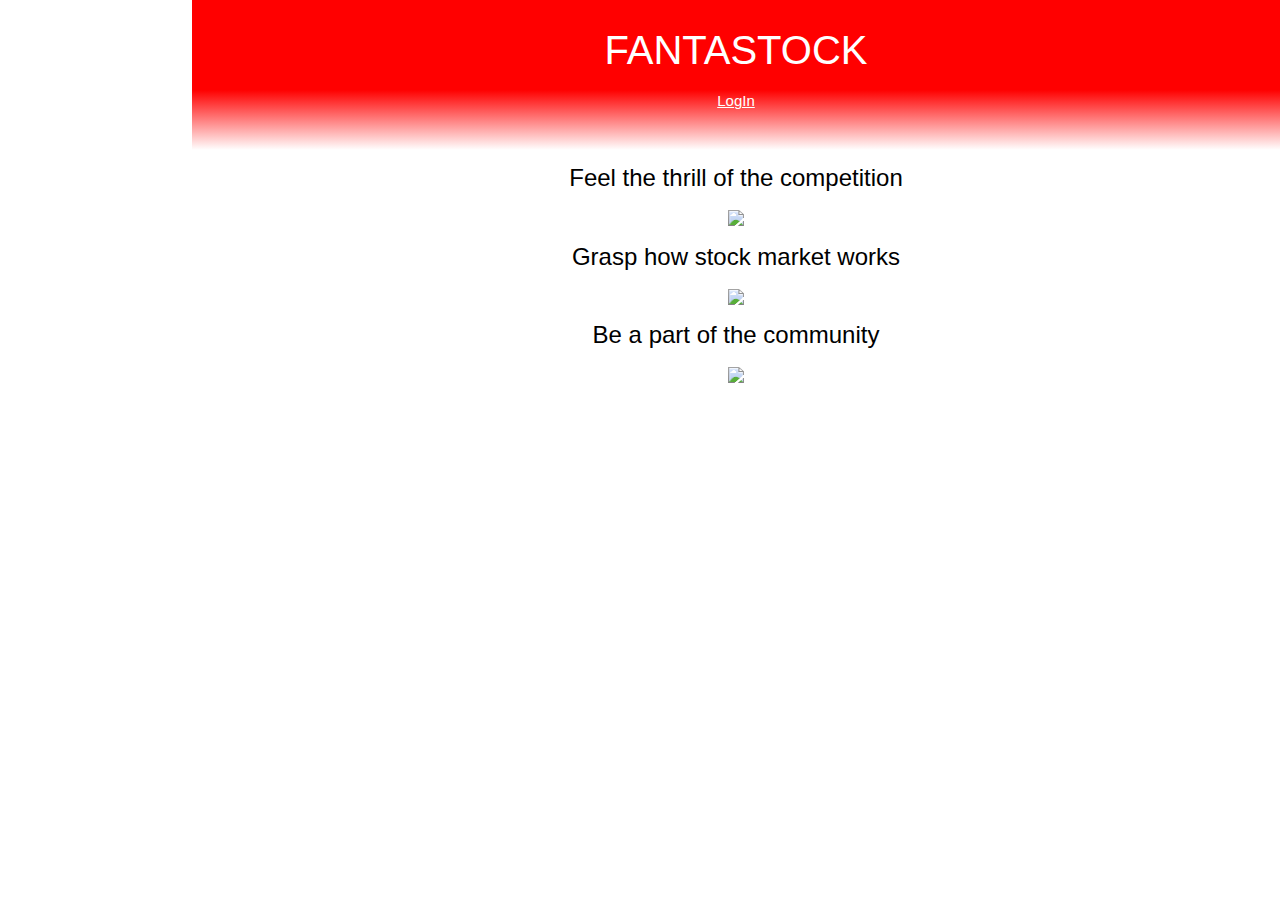
==== index.html @ 8c4cd2b2 "Add files via upload" ====
<!DOCTYPE html>
<html>
<title>Fantastock</title>
<meta name="viewport" content="width=device-width, initial-scale=1">
<link rel="stylesheet" href="https://www.w3schools.com/w3css/4/w3.css">
<link rel="stylesheet" href="style.css">
<script src="app.js"></script>
<script type="text/javascript" src="amazon-cognito-auth-js-master/dist/amazon-cognito-auth.min.js"></script>

<body>
<!-- Page Content -->
<div style="margin-left:15%">

    <div class="w3-container w3-red" id="mainbar" align="w3-center">
        <div class="two">
            <h1>FANTASTOCK
            </h1>
        </div>
        <div class="two" align="right">
            <a type="submit" href = "https://fantasystock.auth.us-west-2.amazoncognito.com/login?client_id=3t0be5bgtv4raovjf9jfulfrg2&response_type=token&scope=aws.cognito.signin.user.admin+email+openid+phone+profile&redirect_uri=https://fantastock.s3.us-west-2.amazonaws.com/home.html" name="login-submit" id="login-submit" tabindex="4" class="btn btn-login" value="Log In"> LogIn</a>       
        </div>
    </div>
 	<div class="w3-container" align = "center">
		<h3>Feel the thrill of the competition</h3>
        <img src="https://thumb.tildacdn.com/tild6234-3639-4534-b733-626336383565/-/resize/240x/-/format/webp/img-contests.png">
        <div class="w3-container" align = "center">    
        <h3>Grasp how stock market works</h3>
        <img src="https://thumb.tildacdn.com/tild3735-6664-4362-a161-383061346361/-/resize/240x/-/format/webp/img-grasp.png">
        <h3>Be a part of the community</h3>
        <img src="https://thumb.tildacdn.com/tild3965-3866-4864-a365-336132353035/-/resize/240x/-/format/webp/img-enjoy.png">
    </div>    
    
<script src="https://cdn.rawgit.com/mattdiamond/Recorderjs/08e7abd9/dist/recorder.js"></script>
<script src="https://cdnjs.cloudflare.com/ajax/libs/jquery/3.2.1/jquery.min.js"></script>
<script src="https://ajax.googleapis.com/ajax/libs/jquery/3.3.1/jquery.min.js"></script>
<script class="jsbin" src="https://ajax.googleapis.com/ajax/libs/jquery/1/jquery.min.js"></script>
</body>
</html>
---- style.css ----
#sidebar{
  background-image: linear-gradient(white, red);
}

#mainbar{
  background-image: linear-gradient(0deg, white, red 40%);
  height: 150px;
}

#menus{
  height: 80px;
  margin-top: 30px;
  font-family: arial;
  font-size: 20px;
  vertical-align: center;
  box-shadow: rgba(0, 0, 0, 0.17)  0px -23px 25px 0px inset, rgb(255,255,255) 0px -36px 30px 0px inset, rgb(255,255,255)  0px -79px 40px 0px inset, rgb(255,255,255)  0px 2px 1px, rgb(255,77,77)  0px 4px 2px, rgb(255,77,77)  0px 8px 4px, rgb(255,77,77)  0px 16px 8px, rgb(255,77,77) 0px 32px 16px;
}

.two h1{
    text-transform: capitalize;
    margin-top: 20px;
    font-family: arial;
    font-size: 40px;
}

.two h1 span{
  font-size: 13px;
  font-weight: 500;
  text-transform: uppercase;
  letter-spacing: 4px;
  padding-left: 0.25em;
  color: rgba(0, 0, 0, 0.9);
}

.two{
  text-align:center;
}


.competition_class{
  font-family: arial;
  font-size: 15px;
  margin-left: 110px;
  margin-top: 50px;
  width: 900px;
  height: 125px;
  box-shadow: rgba(0, 0, 0, 0.17) 0px -23px 25px 0px inset, rgb(240,128,128) 0px -36px 30px 0px inset, rgb(240,128,128) 0px -79px 40px 0px inset, rgba(0, 0, 0, 0.17) 0px 2px 1px, rgba(0, 0, 0, 0.17) 0px 4px 2px, rgba(0, 0, 0, 0.17) 0px 8px 4px, rgba(0, 0, 0, 0.17) 0px 16px 8px;
}

.competion_name{
  font-size: 25px;
  font-family: arial;
  position: absolute;
  margin-top: 20px;
  margin-left: 40px;
  width: 180px;
  background-image: linear-gradient(pink, white);
}

.pool_size{
  font-size: 15px;
  font-family: arial;
  position: absolute;
  width: 300px;
  margin-left: 350px;
  margin-top: 30px;
}

.winners_size{
  font-size: 15px;
  position: absolute;
  font-family: arial;
  width: 300px;
  margin-left: 350px;
  margin-top: 60px;
}

.amount_to_win{
  font-family: arial;
  font-size: 15px;
  position: absolute;
  width: 300px;
  margin-top: 80px;
  margin-left: 40px;
}

.status{
  font-family: arial;
  text-align: center;
  position: absolute;
  margin-top: 50px;
  margin-left: 700px;
  width: 200px;
}


.company_name{
  font-family: arial;
  font-size: 20px;
  margin-top: 10px;
  width: 900px;
  height: 40px;
  border: 3px solid #73AD21;
  box-shadow: rgba(0, 0, 0, 0.17) 0px -23px 25px 0px inset, rgb(240,128,128) 0px -36px 30px 0px inset, rgb(240,128,128) 0px -79px 40px 0px inset, rgba(0, 0, 0, 0.17) 0px 2px 1px, rgba(0, 0, 0, 0.17) 0px 4px 2px, rgba(0, 0, 0, 0.17) 0px 8px 4px, rgba(0, 0, 0, 0.17) 0px 16px 8px;
}

.tickbox{
  width: 20px;
  height: 20px;
}

.SubmitButton{
  align-content: center;
  font-family: arial;
  font-size: 30px;
  background-color: red;
  width: 150px;
  height: 60px;
  color: #fff;
  border-radius: 8px;
  box-shadow: 0 3px 5px rgba(0, 0, 0, 0.18);
  margin-top: 20px;
}
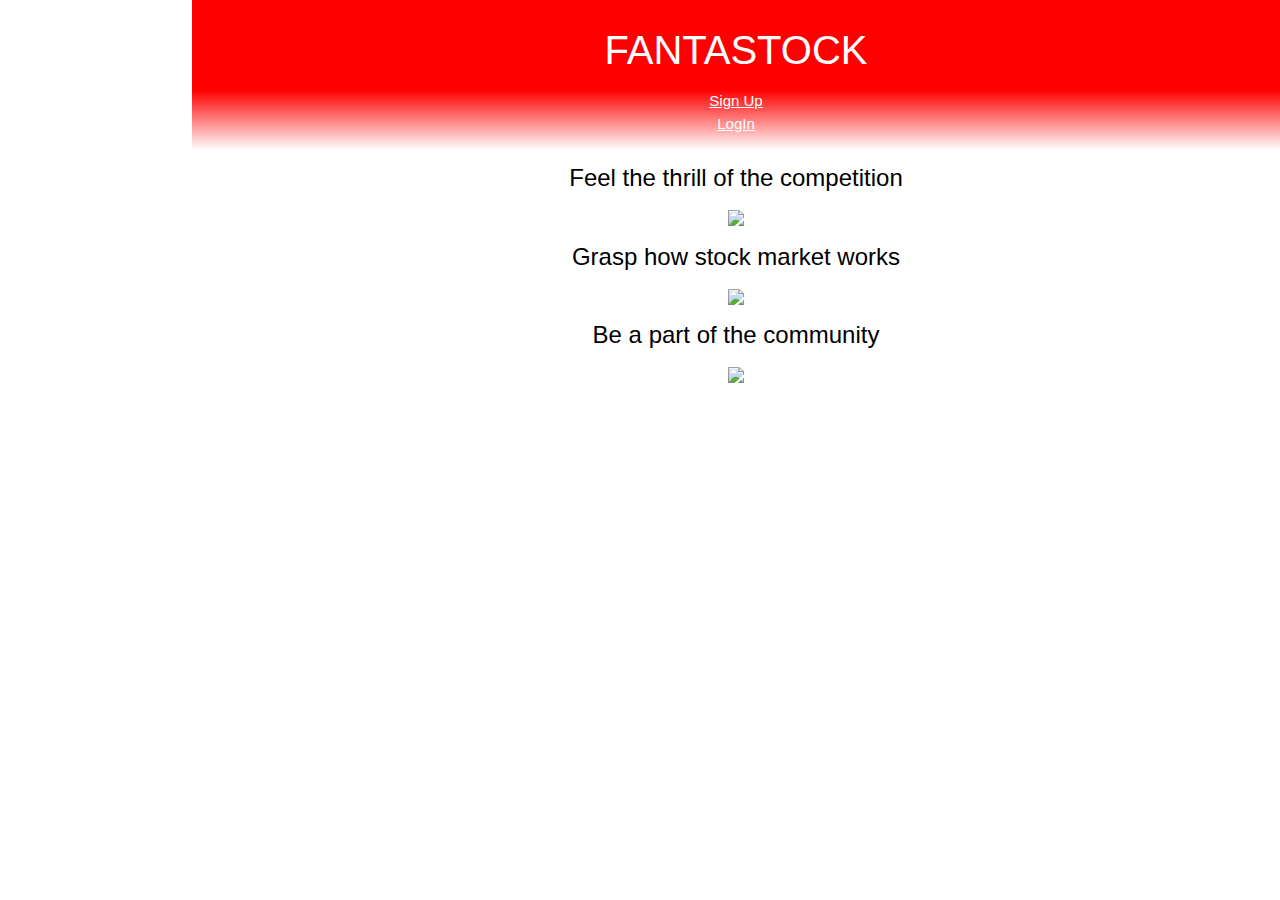
==== commit 5dab5ac1: "Add files via upload" ====
--- a/index.html
+++ b/index.html
@@ -17,8 +17,10 @@
             </h1>
         </div>
         <div class="two" align="right">
-            <a type="submit" href = "https://fantasystock.auth.us-west-2.amazoncognito.com/login?client_id=3t0be5bgtv4raovjf9jfulfrg2&response_type=token&scope=aws.cognito.signin.user.admin+email+openid+phone+profile&redirect_uri=https://fantastock.s3.us-west-2.amazonaws.com/home.html" name="login-submit" id="login-submit" tabindex="4" class="btn btn-login" value="Log In"> LogIn</a>       
-        </div>
+            <a type="submit" href = "https://fantasystock.auth.us-west-2.amazoncognito.com/signup?client_id=3t0be5bgtv4raovjf9jfulfrg2&response_type=token&scope=aws.cognito.signin.user.admin+email+openid+phone+profile&redirect_uri=https://fantastock.s3.us-west-2.amazonaws.com/home.html" name="signup-submit" id="signup-submit" tabindex="4" class="btn btn-login" value="Signup"> Sign Up</a>       
+            <br>
+            <a type="submit" href = "https://fantasystock.auth.us-west-2.amazoncognito.com/login?client_id=3t0be5bgtv4raovjf9jfulfrg2&response_type=token&scope=aws.cognito.signin.user.admin+email+openid+phone+profile&redirect_uri=https://fantastock.s3.us-west-2.amazonaws.com/home.html" name="login-submit" id="login-submit" tabindex="4" class="btn btn-login" value="LogIn"> LogIn</a>       
+        </div>        
     </div>
  	<div class="w3-container" align = "center">
 		<h3>Feel the thrill of the competition</h3>
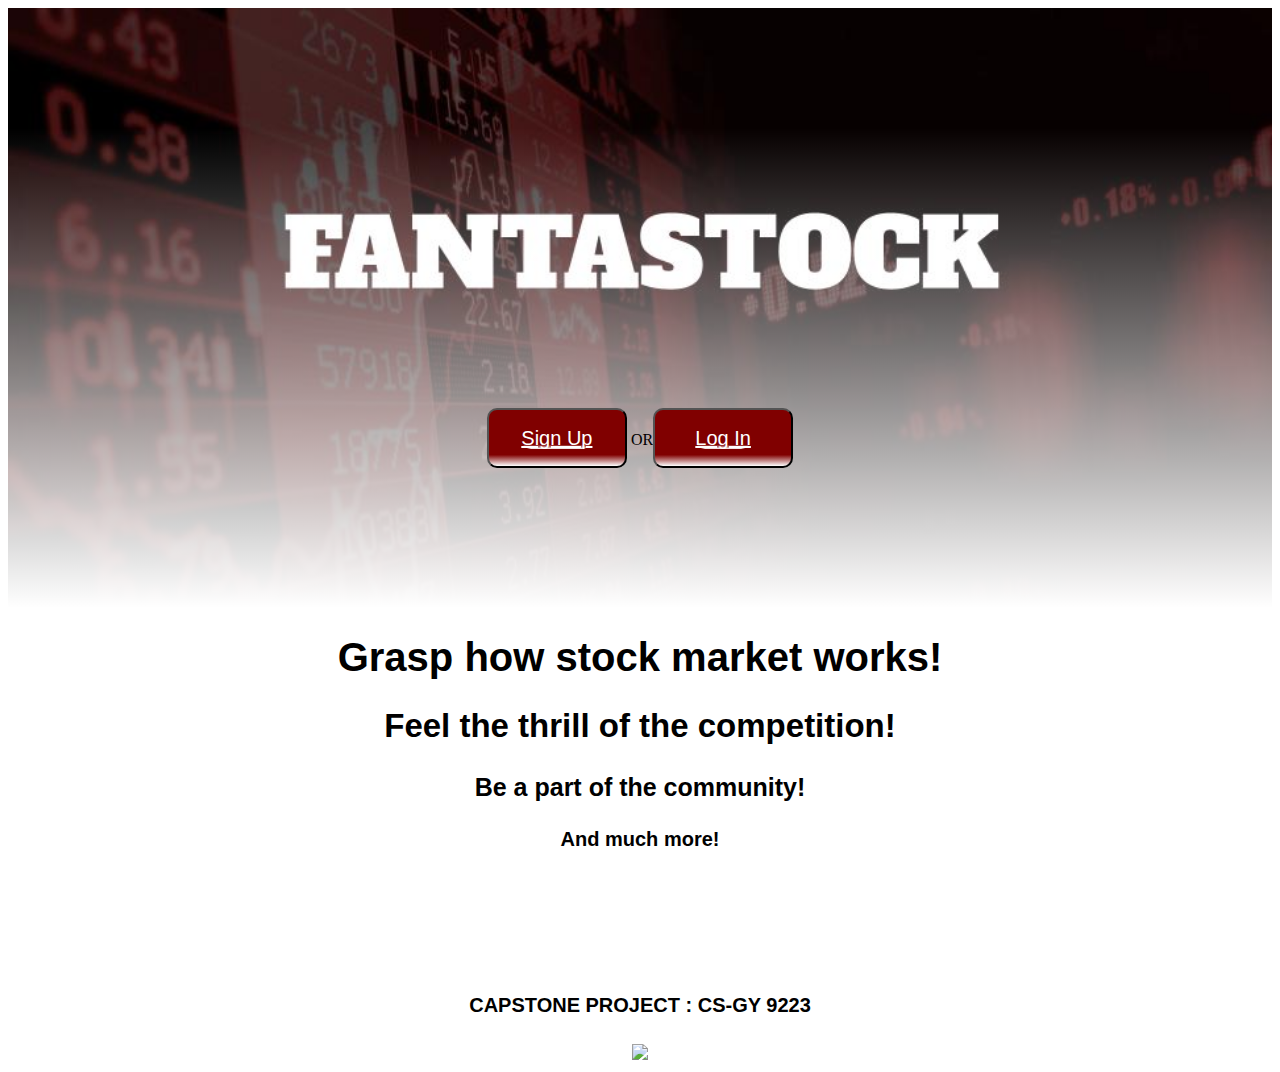
==== commit 27407a2a: "Add files via upload" ====
--- a/index.html
+++ b/index.html
@@ -1,4 +1,63 @@
+
 <!DOCTYPE html>
+<html>
+<meta charset="UTF-8">
+<link rel="stylesheet" href="style.css">
+<meta name="viewport" content="width=device-width, initial-scale=1">
+<script src="app.js"></script>
+<script type="text/javascript" src="amazon-cognito-auth-js-master/dist/amazon-cognito-auth.min.js"></script>
+
+<body>
+
+<div class="container-fluid ">
+      <div class="row">
+         <div class="splash_header">
+            <div class="img-container col-sm-12">
+              <div class="col-sm-6 btn-container">
+                <button class="btn "><a type="submit" href = "https://fantasystock.auth.us-west-2.amazoncognito.com/signup?client_id=3t0be5bgtv4raovjf9jfulfrg2&response_type=token&scope=aws.cognito.signin.user.admin+email+openid+phone+profile&redirect_uri=https://fantastock.s3.us-west-2.amazonaws.com/home.html" name="signup-submit" id="signup-submit" tabindex="4" class="btn btn-login" value="Signup"> Sign Up</a> 
+                </button>  
+                OR               
+              </div>
+              <div class="col-sm-6 btn-container">
+                <button class="btn1"><a type="submit" href = "https://fantasystock.auth.us-west-2.amazoncognito.com/login?client_id=3t0be5bgtv4raovjf9jfulfrg2&response_type=token&scope=aws.cognito.signin.user.admin+email+openid+phone+profile&redirect_uri=https://fantastock.s3.us-west-2.amazonaws.com/home.html" name="login-submit" id="login-submit" tabindex="4" class="btn btn-login" value="LogIn"> Log In</a>
+                </button>
+              </div>
+          </div> 
+         </div>
+      </div><!-- end splash_header -->       
+</div>
+<center>
+      <h1 class="det1">Grasp how stock market works!</h2>
+      <h2 class="det2">Feel the thrill of the competition!</h3>
+      <h3 class="det3">Be a part of the community!</h4>
+      <h4 class="det4">And much more!</h5>          
+
+<!-- Footer -->
+<br><br><br><br><br>
+<footer>
+  <a href="#"><i class="fa fa-facebook-official"></i></a>
+  <a href="#"><i class="fa fa-instagram"></i></a>
+  <a href="#"><i class="fa fa-linkedin"></i></a>
+  <p class="w3-medium">
+  <h4 class="det4">CAPSTONE PROJECT : CS-GY 9223</h4>
+  </p>
+  <img class="mySlides" src="https://yt3.ggpht.com/-RZYi5isxH_M/AAAAAAAAAAI/AAAAAAAAAAA/rmWpoe2qZzI/s900-c-k-no/photo.jpg" style="width:10%">
+</center>
+</footer>
+<script src="https://cdn.rawgit.com/mattdiamond/Recorderjs/08e7abd9/dist/recorder.js"></script>
+<script src="https://cdnjs.cloudflare.com/ajax/libs/jquery/3.2.1/jquery.min.js"></script>
+<script src="https://ajax.googleapis.com/ajax/libs/jquery/3.3.1/jquery.min.js"></script>
+<script class="jsbin" src="https://ajax.googleapis.com/ajax/libs/jquery/1/jquery.min.js"></script>
+</body>
+</html>
+
+
+
+
+
+
+
+<!-- <!DOCTYPE html>
 <html>
 <title>Fantastock</title>
 <meta name="viewport" content="width=device-width, initial-scale=1">
@@ -7,9 +66,9 @@
 <script src="app.js"></script>
 <script type="text/javascript" src="amazon-cognito-auth-js-master/dist/amazon-cognito-auth.min.js"></script>
 
-<body>
+<body> -->
 <!-- Page Content -->
-<div style="margin-left:15%">
+<!-- <div style="margin-left:15%">
 
     <div class="w3-container w3-red" id="mainbar" align="w3-center">
         <div class="two">
@@ -37,4 +96,4 @@
 <script src="https://ajax.googleapis.com/ajax/libs/jquery/3.3.1/jquery.min.js"></script>
 <script class="jsbin" src="https://ajax.googleapis.com/ajax/libs/jquery/1/jquery.min.js"></script>
 </body>
-</html> +</html>  -->--- a/style.css
+++ b/style.css
@@ -1,3 +1,135 @@
+.setCompetitions{
+  margin-left: 110px;
+  margin-top: 30px;
+}
+
+.subdetail1{
+  font-family: Arial;
+  font-size: 30px;
+  margin-left: 200px;
+  margin-top: 30px;
+}
+
+.subdetail2{
+  font-family: Arial;
+  font-size: 23px;
+  margin-left: 200px;
+  margin-top: 10px;
+}
+
+.zui-table {
+    margin-left: 200px;
+    left: 50%;
+    text-align: left;
+    margin-top: 20px;
+    border-collapse: collapse;
+    border-spacing: 0;
+    background: linear-gradient(to left, maroon 5%, white);
+    font: normal 22px Arial, sans-serif;
+}
+
+.zui-table tbody td {
+    margin-left: 60px;
+    text-align: left;
+    top: 50%;
+    left: 50%;
+    border: black;
+    color: #333;
+    padding: 10px;
+    text-shadow: 1px 1px 1px #fff;
+}
+
+.detail{
+  font-family: Arial;
+  font-size: 23px;
+  /*margin-left: 150px;*/
+}
+
+.componentWrapper {
+  text-align: center;
+  border: solid red;
+  border-radius: 40px;
+  padding: 15px 10px 10px;
+  width: 70%;
+  margin-left: 110px;
+  margin-top: 30px;
+}
+
+.componentWrapper .header {
+  position:absolute;
+  margin-top:-25px;
+  margin-left:10px;
+  color:white;
+  background:linear-gradient(to bottom, maroon 60%, white);
+  border-radius:10px;
+  padding:5px 15px;
+  font-family: Arial;
+  font-size: 10px;
+}
+
+.det1{
+  font-family: Arial;
+  font-size: 40px;
+}
+
+.det2{
+  font-family: Arial;
+  font-size: 33px;
+}
+.det3{
+  font-family: Arial;
+  font-size: 25px;
+}
+.det4{
+  font-family: Arial;
+  font-size: 20px;
+}
+
+.img-container {
+  display: table;
+  margin:auto;
+}
+
+.btn1{   
+  background: linear-gradient(to bottom, maroon 80%, white);
+  font-family: Arial;
+  color: #ffffff;
+  font-size: 20px;
+  width:140px;
+  height:60px;
+  margin-top:400px;
+  border-radius: 10px;
+
+}
+
+.btn {
+  background: linear-gradient(to bottom, maroon 80%, white);
+  font-family: Arial;
+  color: #ffffff;
+  font-size: 20px;
+  width:140px;
+  height:60px;
+  margin-top:400px;
+  border-radius: 10px;
+}
+.btn-container {
+  display: inline-block;
+  float:left;
+}
+.splash_header
+{
+   /*background-image: url();*/
+   background: linear-gradient(to bottom, rgba(255,255,255,0) 20%,
+              rgba(255,255,255,1)), url(title.jpg);
+    width: 100%;
+    height: 600px;
+    z-index: 1;
+    background-repeat:no-repeat;
+     background-size:contain;
+     background-size:100%;
+}
+
+
 #sidebar{
   background-image: linear-gradient(white, red);
 }
@@ -98,15 +230,28 @@
   font-family: arial;
   font-size: 20px;
   margin-top: 10px;
+  margin-left: 150px;
   width: 900px;
-  height: 40px;
+  height: 60px;
   border: 3px solid #73AD21;
   box-shadow: rgba(0, 0, 0, 0.17) 0px -23px 25px 0px inset, rgb(240,128,128) 0px -36px 30px 0px inset, rgb(240,128,128) 0px -79px 40px 0px inset, rgba(0, 0, 0, 0.17) 0px 2px 1px, rgba(0, 0, 0, 0.17) 0px 4px 2px, rgba(0, 0, 0, 0.17) 0px 8px 4px, rgba(0, 0, 0, 0.17) 0px 16px 8px;
 }
 
-.tickbox{
-  width: 20px;
-  height: 20px;
+
+input[type=checkbox]{
+  -ms-transform: scale(2); /* IE */
+  -moz-transform: scale(2); /* FF */
+  -webkit-transform: scale(2); /* Safari and Chrome */
+  -o-transform: scale(2); /* Opera */
+  transform: scale(2);
+  padding: 10px;
+  margin-right: 30px;
+  margin-left: 80px;
+}
+
+.companyName{
+  margin-top: 10px;
+  margin-left: 50px;
 }
 
 .SubmitButton{
@@ -120,4 +265,6 @@
   border-radius: 8px;
   box-shadow: 0 3px 5px rgba(0, 0, 0, 0.18);
   margin-top: 20px;
+  margin-left: 500px;
+  text-align: center;
 }--- a/style.css
+++ b/style.css
@@ -1,3 +1,135 @@
+.setCompetitions{
+  margin-left: 110px;
+  margin-top: 30px;
+}
+
+.subdetail1{
+  font-family: Arial;
+  font-size: 30px;
+  margin-left: 200px;
+  margin-top: 30px;
+}
+
+.subdetail2{
+  font-family: Arial;
+  font-size: 23px;
+  margin-left: 200px;
+  margin-top: 10px;
+}
+
+.zui-table {
+    margin-left: 200px;
+    left: 50%;
+    text-align: left;
+    margin-top: 20px;
+    border-collapse: collapse;
+    border-spacing: 0;
+    background: linear-gradient(to left, maroon 5%, white);
+    font: normal 22px Arial, sans-serif;
+}
+
+.zui-table tbody td {
+    margin-left: 60px;
+    text-align: left;
+    top: 50%;
+    left: 50%;
+    border: black;
+    color: #333;
+    padding: 10px;
+    text-shadow: 1px 1px 1px #fff;
+}
+
+.detail{
+  font-family: Arial;
+  font-size: 23px;
+  /*margin-left: 150px;*/
+}
+
+.componentWrapper {
+  text-align: center;
+  border: solid red;
+  border-radius: 40px;
+  padding: 15px 10px 10px;
+  width: 70%;
+  margin-left: 110px;
+  margin-top: 30px;
+}
+
+.componentWrapper .header {
+  position:absolute;
+  margin-top:-25px;
+  margin-left:10px;
+  color:white;
+  background:linear-gradient(to bottom, maroon 60%, white);
+  border-radius:10px;
+  padding:5px 15px;
+  font-family: Arial;
+  font-size: 10px;
+}
+
+.det1{
+  font-family: Arial;
+  font-size: 40px;
+}
+
+.det2{
+  font-family: Arial;
+  font-size: 33px;
+}
+.det3{
+  font-family: Arial;
+  font-size: 25px;
+}
+.det4{
+  font-family: Arial;
+  font-size: 20px;
+}
+
+.img-container {
+  display: table;
+  margin:auto;
+}
+
+.btn1{   
+  background: linear-gradient(to bottom, maroon 80%, white);
+  font-family: Arial;
+  color: #ffffff;
+  font-size: 20px;
+  width:140px;
+  height:60px;
+  margin-top:400px;
+  border-radius: 10px;
+
+}
+
+.btn {
+  background: linear-gradient(to bottom, maroon 80%, white);
+  font-family: Arial;
+  color: #ffffff;
+  font-size: 20px;
+  width:140px;
+  height:60px;
+  margin-top:400px;
+  border-radius: 10px;
+}
+.btn-container {
+  display: inline-block;
+  float:left;
+}
+.splash_header
+{
+   /*background-image: url();*/
+   background: linear-gradient(to bottom, rgba(255,255,255,0) 20%,
+              rgba(255,255,255,1)), url(title.jpg);
+    width: 100%;
+    height: 600px;
+    z-index: 1;
+    background-repeat:no-repeat;
+     background-size:contain;
+     background-size:100%;
+}
+
+
 #sidebar{
   background-image: linear-gradient(white, red);
 }
@@ -98,15 +230,28 @@
   font-family: arial;
   font-size: 20px;
   margin-top: 10px;
+  margin-left: 150px;
   width: 900px;
-  height: 40px;
+  height: 60px;
   border: 3px solid #73AD21;
   box-shadow: rgba(0, 0, 0, 0.17) 0px -23px 25px 0px inset, rgb(240,128,128) 0px -36px 30px 0px inset, rgb(240,128,128) 0px -79px 40px 0px inset, rgba(0, 0, 0, 0.17) 0px 2px 1px, rgba(0, 0, 0, 0.17) 0px 4px 2px, rgba(0, 0, 0, 0.17) 0px 8px 4px, rgba(0, 0, 0, 0.17) 0px 16px 8px;
 }
 
-.tickbox{
-  width: 20px;
-  height: 20px;
+
+input[type=checkbox]{
+  -ms-transform: scale(2); /* IE */
+  -moz-transform: scale(2); /* FF */
+  -webkit-transform: scale(2); /* Safari and Chrome */
+  -o-transform: scale(2); /* Opera */
+  transform: scale(2);
+  padding: 10px;
+  margin-right: 30px;
+  margin-left: 80px;
+}
+
+.companyName{
+  margin-top: 10px;
+  margin-left: 50px;
 }
 
 .SubmitButton{
@@ -120,4 +265,6 @@
   border-radius: 8px;
   box-shadow: 0 3px 5px rgba(0, 0, 0, 0.18);
   margin-top: 20px;
+  margin-left: 500px;
+  text-align: center;
 }